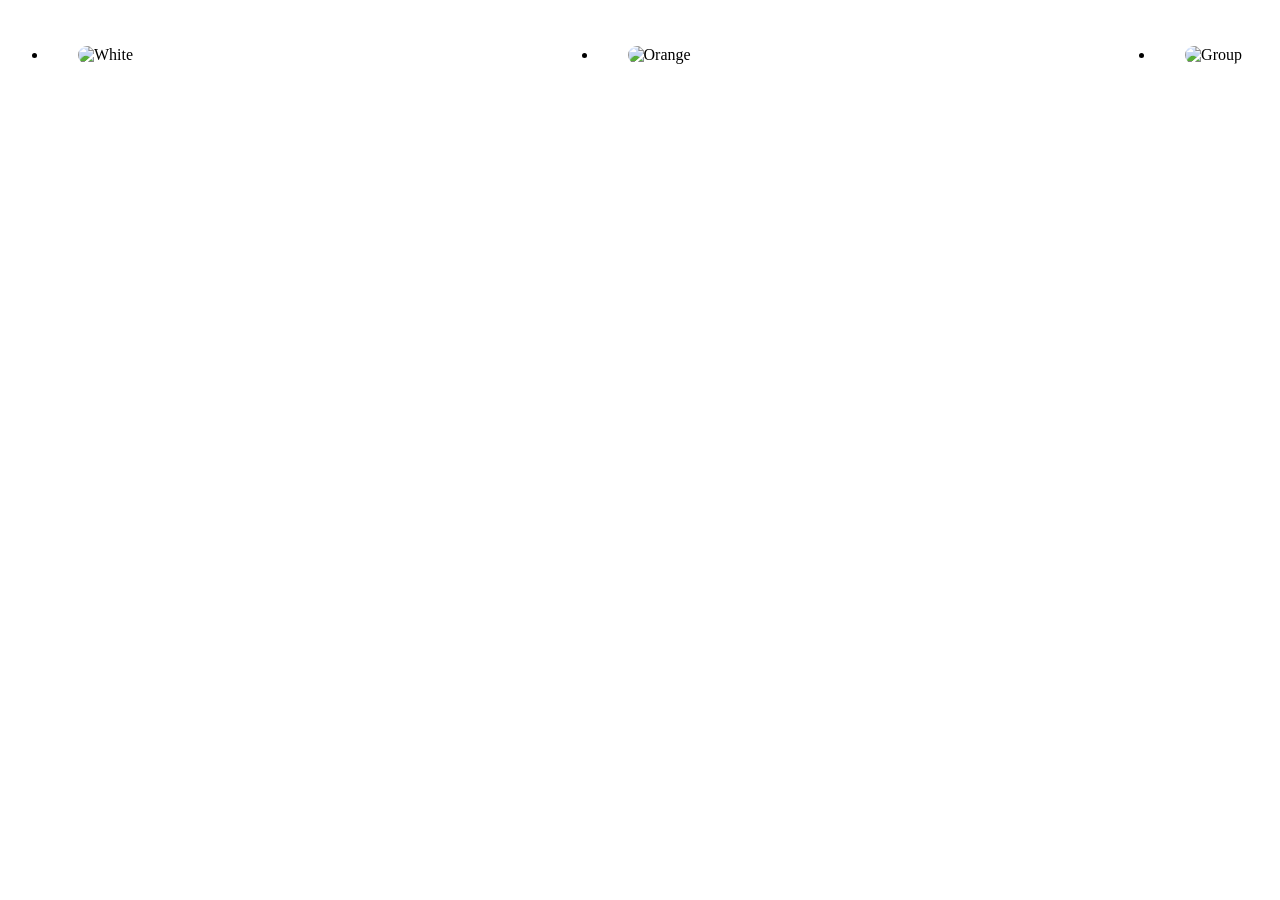
==== index.html @ ca4ea789 "№2 и №3 переделал ДЗ №2 и №3" ====
<!DOCTYPE html>
<html lang="en">
<head>
    <meta charset="UTF-8">
    <meta http-equiv="X-UA-Compatible" content="IE=edge">
    <meta name="viewport" content="width=<device-width>, initial-scale=1.0">
    <title>Document</title>
    <link rel="stylesheet" href="./css.css">
</head>
<body>
    <!-- //** Задание №1*// -->
    <!-- <ul id="categories">
        <li class="item">
            <h2>Животные</h2>
    
            <ul>
                <li>Кот</li>
                <li>Хомяк</li>
                <li>Лошадь</li>
                <li>Попугай</li>
            </ul>
        </li>
        <li class="item">
            <h2>Продукты</h2>
    
            <ul>
                <li>Хлеб</li>
                <li>Петрушка</li>
                <li>Творог</li>
            </ul>
        </li>
        <li class="item">
            <h2>Технологии</h2>
    
            <ul>
                <li>HTML</li>
                <li>CSS</li>
                <li>JavaScript</li>
                <li>React</li>
                <li>Node</li>
            </ul>
        </li>
    </ul> -->
    <!-- //** Задание №2*// -->

    <!-- //** Задание №3*// -->
    <ul id="gallery"></ul>

    <!-- <script src="./task-01.js" type="module"></script> -->
    <!-- <script src="./task-02.js" type="module"></script> -->
    <script src="./task-03.js" type="module"></script>
</body>
</html>
---- css.css ----
.gallery-list {
  display: flex;
  justify-content: space-between;
}

.gallery-item {
  padding: 30px;
  border-radius: 50px;
}
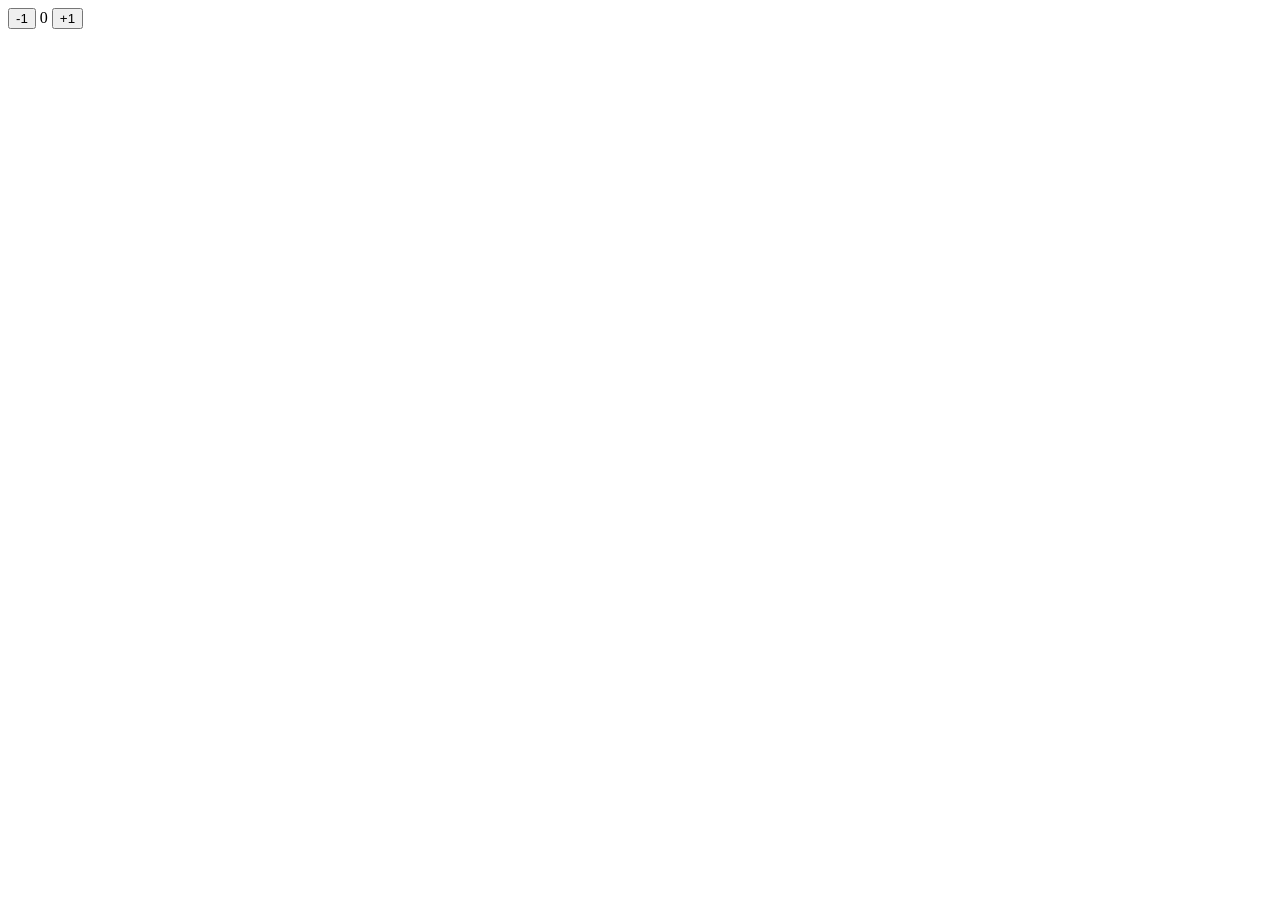
==== commit 757e2941: "ДЗ№4" ====
--- a/index.html
+++ b/index.html
@@ -41,13 +41,22 @@
             </ul>
         </li>
     </ul> -->
+    
     <!-- //** Задание №2*// -->
 
     <!-- //** Задание №3*// -->
-    <ul id="gallery"></ul>
+    <!-- <ul id="gallery"></ul> -->
+    
+    <!-- //** Задание №4*// -->   
+    <div id="counter">
+        <button type="button" data-action="decrement">-1</button>
+        <span id="value">0</span>
+        <button type="button" data-action="increment">+1</button>
+    </div>
 
     <!-- <script src="./task-01.js" type="module"></script> -->
     <!-- <script src="./task-02.js" type="module"></script> -->
-    <script src="./task-03.js" type="module"></script>
+    <!-- <script src="./task-03.js" type="module"></script> -->
+    <script src="./task-04.js" type="module"></script>
 </body>
 </html>
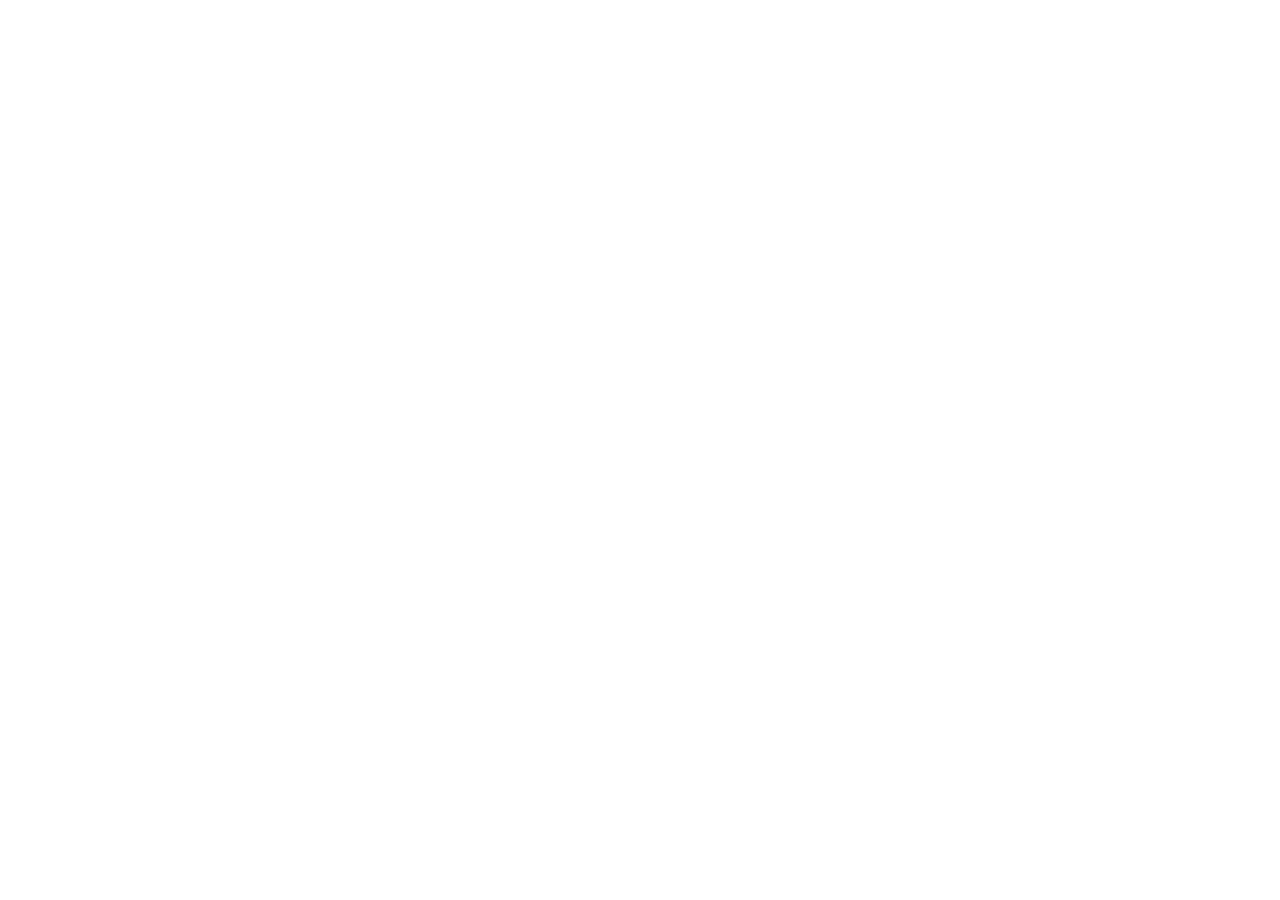
==== commit 998f07ad: "ДЗ№6" ====
--- a/index.html
+++ b/index.html
@@ -48,15 +48,29 @@
     <!-- <ul id="gallery"></ul> -->
     
     <!-- //** Задание №4*// -->   
-    <div id="counter">
+    <!-- <div id="counter">
         <button type="button" data-action="decrement">-1</button>
         <span id="value">0</span>
         <button type="button" data-action="increment">+1</button>
-    </div>
+    </div> -->
+    <!-- //** Задание №5*// -->
+    <!-- <input type="text" placeholder="Ваше имя?" id="name-input" />
+    <h1>Привет, <span id="name-output">незнакомец</span>!</h1> -->
+    <!-- //** Задание №6*// -->
+    <!-- <input 
+       type="text" 
+       id="validation-input" 
+       data-length="6" 
+       placeholder="Введи 6 символов" 
+    /> -->
+    <!-- //** Задание №7*// -->
 
     <!-- <script src="./task-01.js" type="module"></script> -->
     <!-- <script src="./task-02.js" type="module"></script> -->
     <!-- <script src="./task-03.js" type="module"></script> -->
-    <script src="./task-04.js" type="module"></script>
+    <!-- <script src="./task-04.js" type="module"></script> -->
+    <!-- <script src="./task-05.js" type="module"></script> -->
+    <!-- <script src="./task-06.js" type="module"></script> -->
+    <script src="./task-07.js" type="module"></script>
 </body>
 </html>
--- a/css.css
+++ b/css.css
@@ -1,3 +1,4 @@
+/*  Задание №3  */
 .gallery-list {
   display: flex;
   justify-content: space-between;
@@ -7,3 +8,17 @@
   padding: 30px;
   border-radius: 50px;
 }
+
+/*  Задание №6  */
+
+#validation-input {
+  border: 3px solid #bdbdbd;
+}
+
+#validation-input.valid {
+  border-color: #4caf50;
+}
+
+#validation-input.invalid {
+  border-color: #f44336;
+}
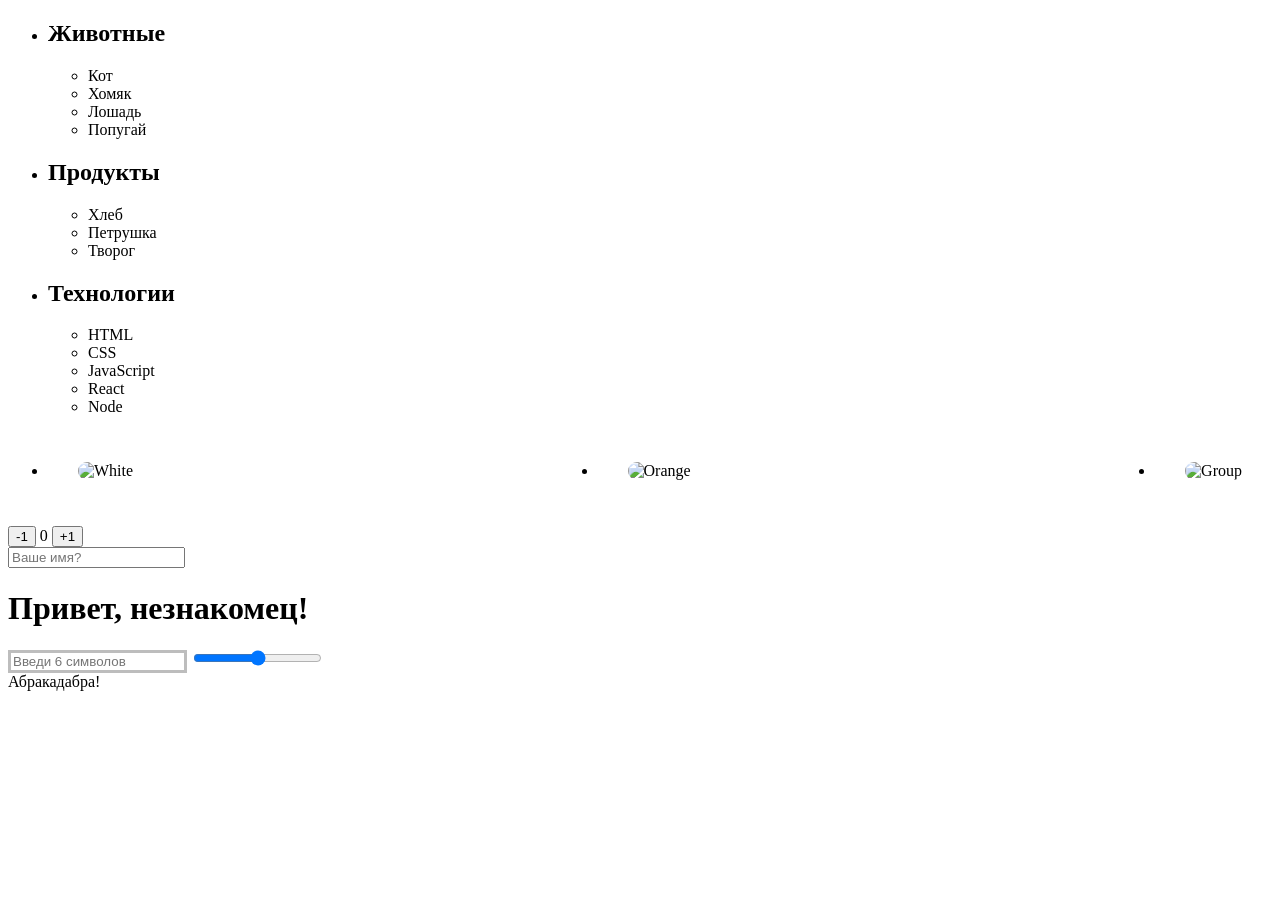
==== commit 83e3e1f7: "ДЗ№7" ====
--- a/index.html
+++ b/index.html
@@ -9,7 +9,7 @@
 </head>
 <body>
     <!-- //** Задание №1*// -->
-    <!-- <ul id="categories">
+    <ul id="categories">
         <li class="item">
             <h2>Животные</h2>
     
@@ -40,37 +40,40 @@
                 <li>Node</li>
             </ul>
         </li>
-    </ul> -->
+    </ul>
     
     <!-- //** Задание №2*// -->
 
     <!-- //** Задание №3*// -->
-    <!-- <ul id="gallery"></ul> -->
+    <ul id="gallery"></ul>
     
     <!-- //** Задание №4*// -->   
-    <!-- <div id="counter">
+    <div id="counter">
         <button type="button" data-action="decrement">-1</button>
         <span id="value">0</span>
         <button type="button" data-action="increment">+1</button>
-    </div> -->
+    </div>
     <!-- //** Задание №5*// -->
-    <!-- <input type="text" placeholder="Ваше имя?" id="name-input" />
-    <h1>Привет, <span id="name-output">незнакомец</span>!</h1> -->
+    <input type="text" placeholder="Ваше имя?" id="name-input" />
+    <h1>Привет, <span id="name-output">незнакомец</span>!</h1>
     <!-- //** Задание №6*// -->
-    <!-- <input 
+    <input 
        type="text" 
        id="validation-input" 
        data-length="6" 
        placeholder="Введи 6 символов" 
-    /> -->
+    />
     <!-- //** Задание №7*// -->
+    <input id="font-size-control" type="range" />
+    <br />
+    <span id="text">Абракадабра!</span>
 
-    <!-- <script src="./task-01.js" type="module"></script> -->
-    <!-- <script src="./task-02.js" type="module"></script> -->
-    <!-- <script src="./task-03.js" type="module"></script> -->
-    <!-- <script src="./task-04.js" type="module"></script> -->
-    <!-- <script src="./task-05.js" type="module"></script> -->
-    <!-- <script src="./task-06.js" type="module"></script> -->
+    <script src="./task-01.js" type="module"></script>
+    <script src="./task-02.js" type="module"></script>
+    <script src="./task-03.js" type="module"></script>
+    <script src="./task-04.js" type="module"></script>
+    <script src="./task-05.js" type="module"></script>
+    <script src="./task-06.js" type="module"></script>
     <script src="./task-07.js" type="module"></script>
 </body>
 </html>
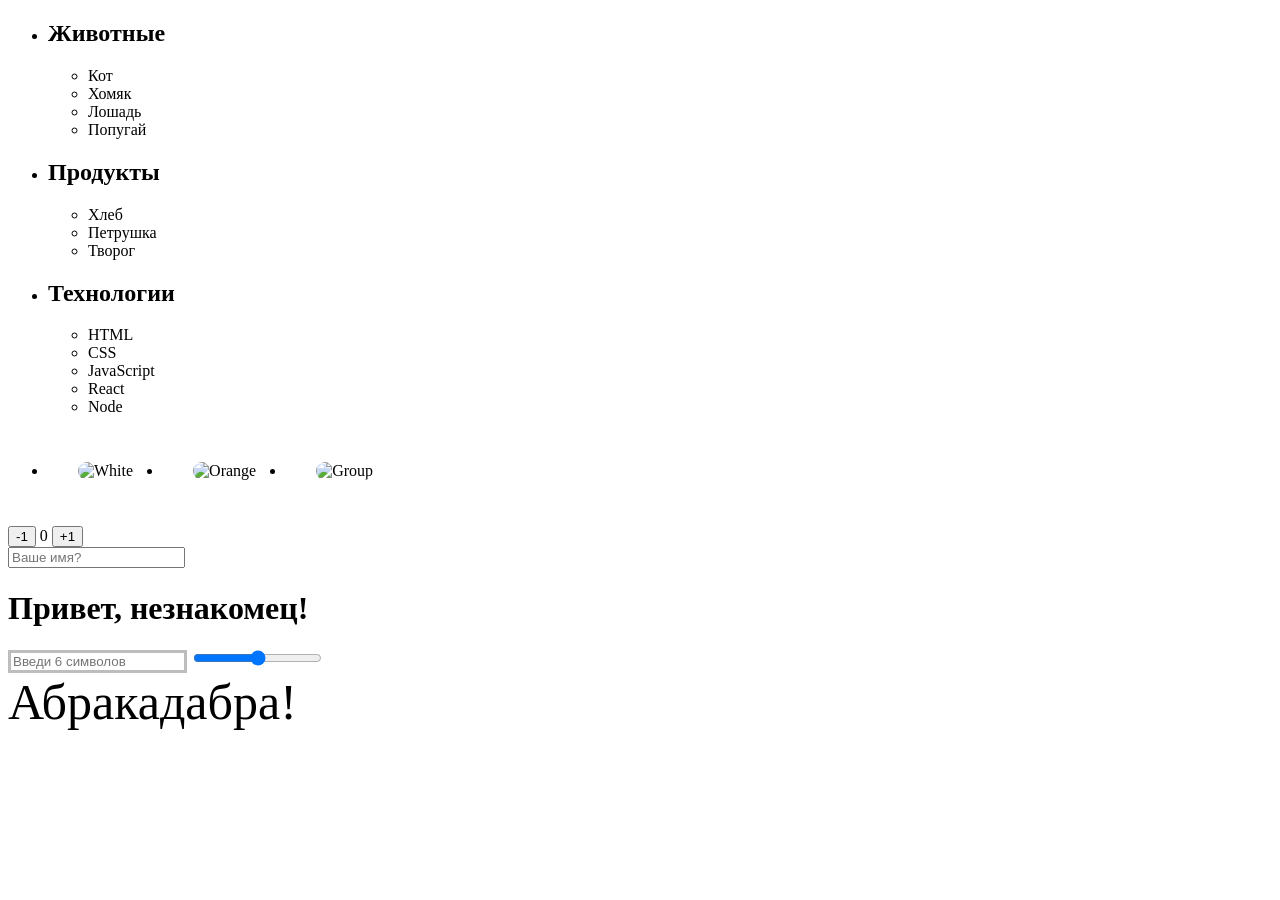
==== commit 1b6098cd: "исправил адреса после переноса в папки" ====
--- a/index.html
+++ b/index.html
@@ -5,7 +5,7 @@
     <meta http-equiv="X-UA-Compatible" content="IE=edge">
     <meta name="viewport" content="width=<device-width>, initial-scale=1.0">
     <title>Document</title>
-    <link rel="stylesheet" href="./css.css">
+    <link rel="stylesheet" href="./css/style.css">
 </head>
 <body>
     <!-- //** Задание №1*// -->
@@ -68,12 +68,12 @@
     <br />
     <span id="text">Абракадабра!</span>
 
-    <script src="./task-01.js" type="module"></script>
-    <script src="./task-02.js" type="module"></script>
-    <script src="./task-03.js" type="module"></script>
-    <script src="./task-04.js" type="module"></script>
-    <script src="./task-05.js" type="module"></script>
-    <script src="./task-06.js" type="module"></script>
-    <script src="./task-07.js" type="module"></script>
+    <script src="./js/task-01.js" type="module"></script>
+    <script src="./js/task-02.js" type="module"></script>
+    <script src="./js/task-03.js" type="module"></script>
+    <script src="./js/task-04.js" type="module"></script>
+    <script src="./js/task-05.js" type="module"></script>
+    <script src="./js/task-06.js" type="module"></script>
+    <script src="./js/task-07.js" type="module"></script>
 </body>
 </html>
--- a/css/style.css
+++ b/css/style.css
@@ -0,0 +1,26 @@
+/*  Задание №3  */
+.gallery-list {
+  display: flex;
+  /* justify-content: space-between; */
+}
+
+.gallery-item {
+  padding: 30px;
+  border-radius: 50px;
+  width: 100px;
+  list-style: none;
+}
+
+/*  Задание №6  */
+
+#validation-input {
+  border: 3px solid #bdbdbd;
+}
+
+#validation-input.valid {
+  border-color: #4caf50;
+}
+
+#validation-input.invalid {
+  border-color: #f44336;
+}
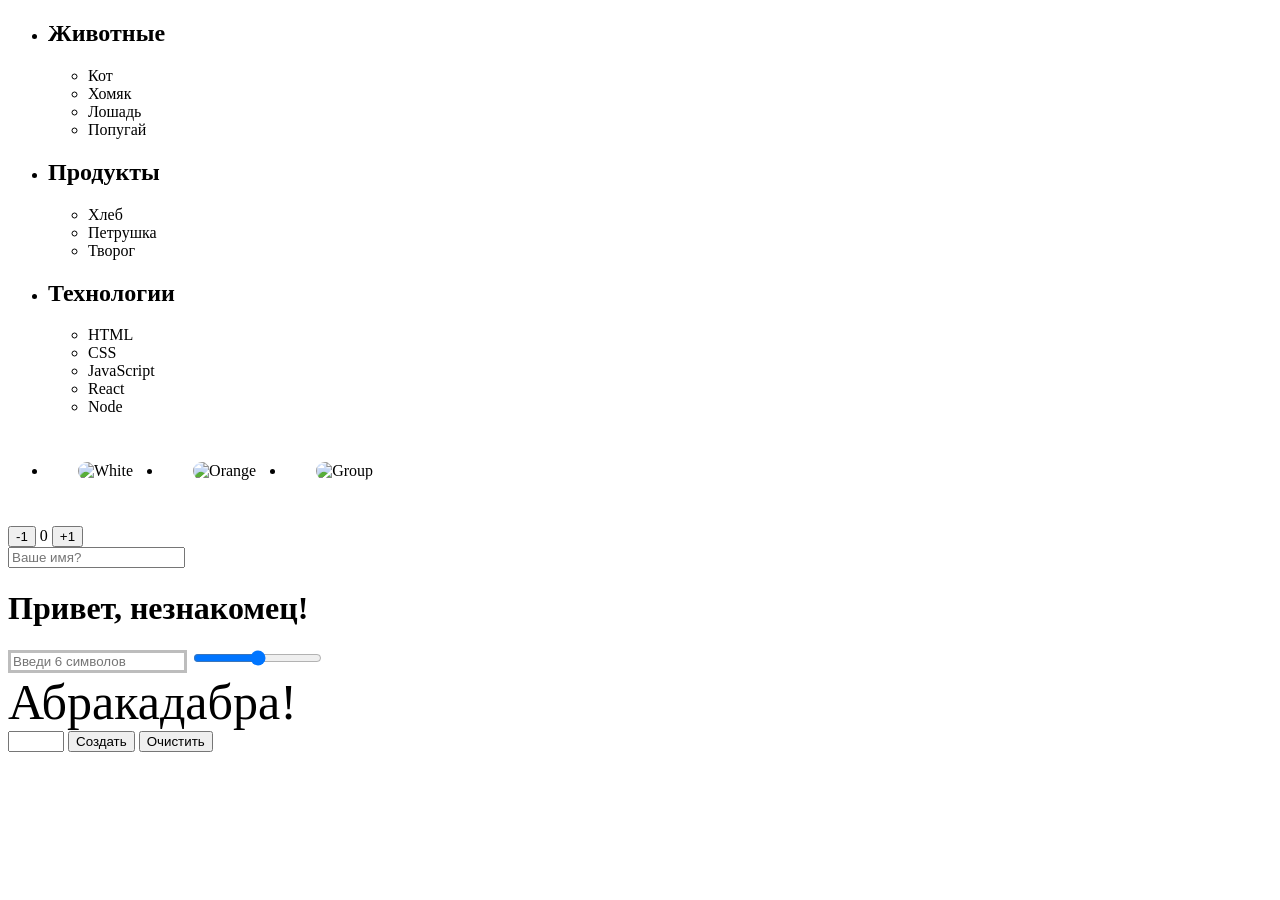
==== commit 773e8823: "Update index.html" ====
--- a/index.html
+++ b/index.html
@@ -67,6 +67,17 @@
     <input id="font-size-control" type="range" />
     <br />
     <span id="text">Абракадабра!</span>
+    
+<!--       <p><a href="index.html">На главную</a></p> -->
+    
+    <!-- //** Задание №8*// -->
+    <div id="controls">
+        <input type="number" min="0" max="100" step="1" />
+        <button type="button" data-action="render">Создать</button>
+        <button type="button" data-action="destroy">Очистить</button>
+    </div>
+
+    <div id="boxes"></div>
 
     <script src="./js/task-01.js" type="module"></script>
     <script src="./js/task-02.js" type="module"></script>
@@ -75,5 +86,6 @@
     <script src="./js/task-05.js" type="module"></script>
     <script src="./js/task-06.js" type="module"></script>
     <script src="./js/task-07.js" type="module"></script>
+    <script src="./js/task-08.js" type="module"></script>
 </body>
-</html>+</html>
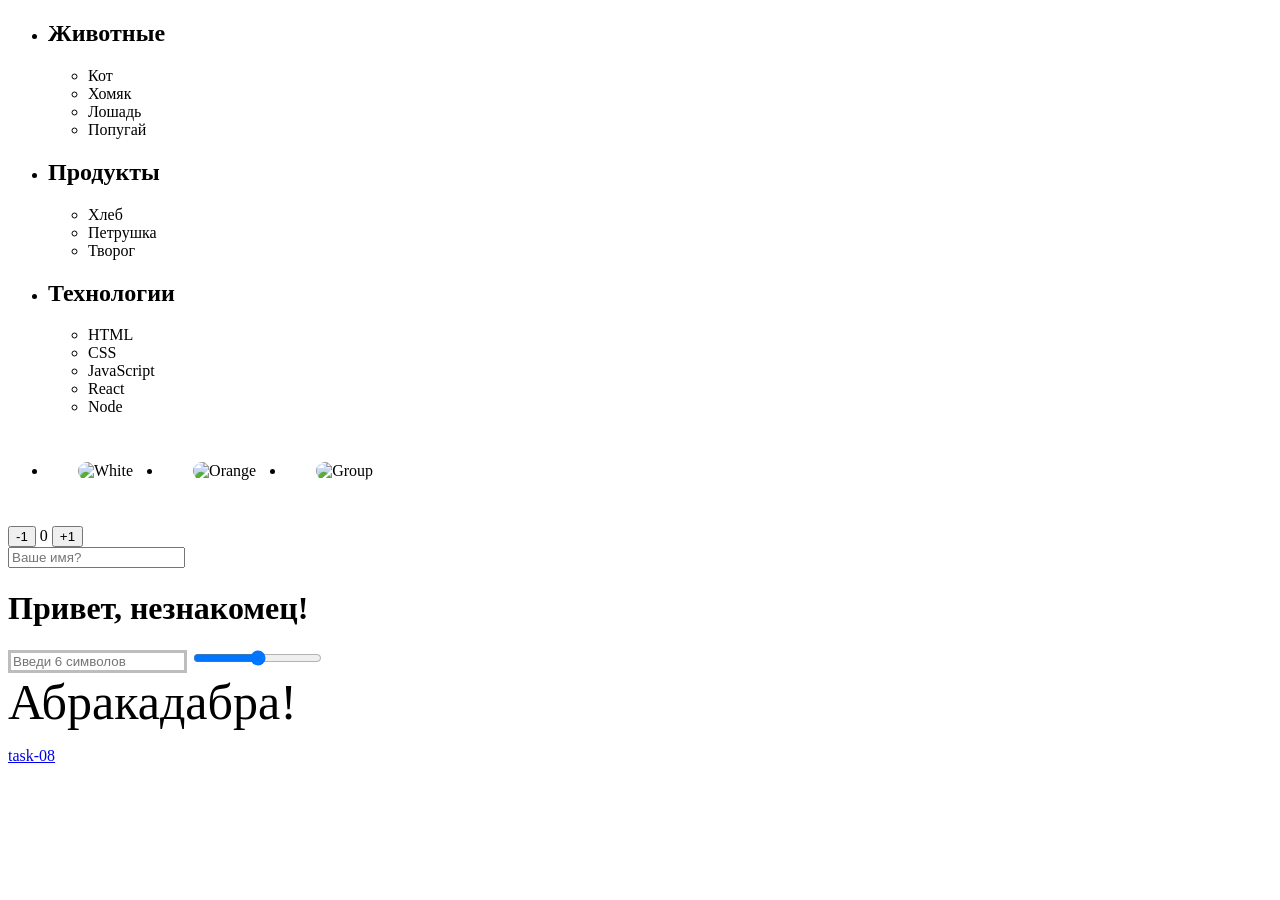
==== commit 6cd66ef4: "Update index.html" ====
--- a/index.html
+++ b/index.html
@@ -69,16 +69,8 @@
     <span id="text">Абракадабра!</span>
     
 <!--       <p><a href="index.html">На главную</a></p> -->
-    
-    <!-- //** Задание №8*// -->
-    <div id="controls">
-        <input type="number" min="0" max="100" step="1" />
-        <button type="button" data-action="render">Создать</button>
-        <button type="button" data-action="destroy">Очистить</button>
-    </div>
-
-    <div id="boxes"></div>
-
+    <p><a href="task-08.html">task-08</a></p>
+   
     <script src="./js/task-01.js" type="module"></script>
     <script src="./js/task-02.js" type="module"></script>
     <script src="./js/task-03.js" type="module"></script>
